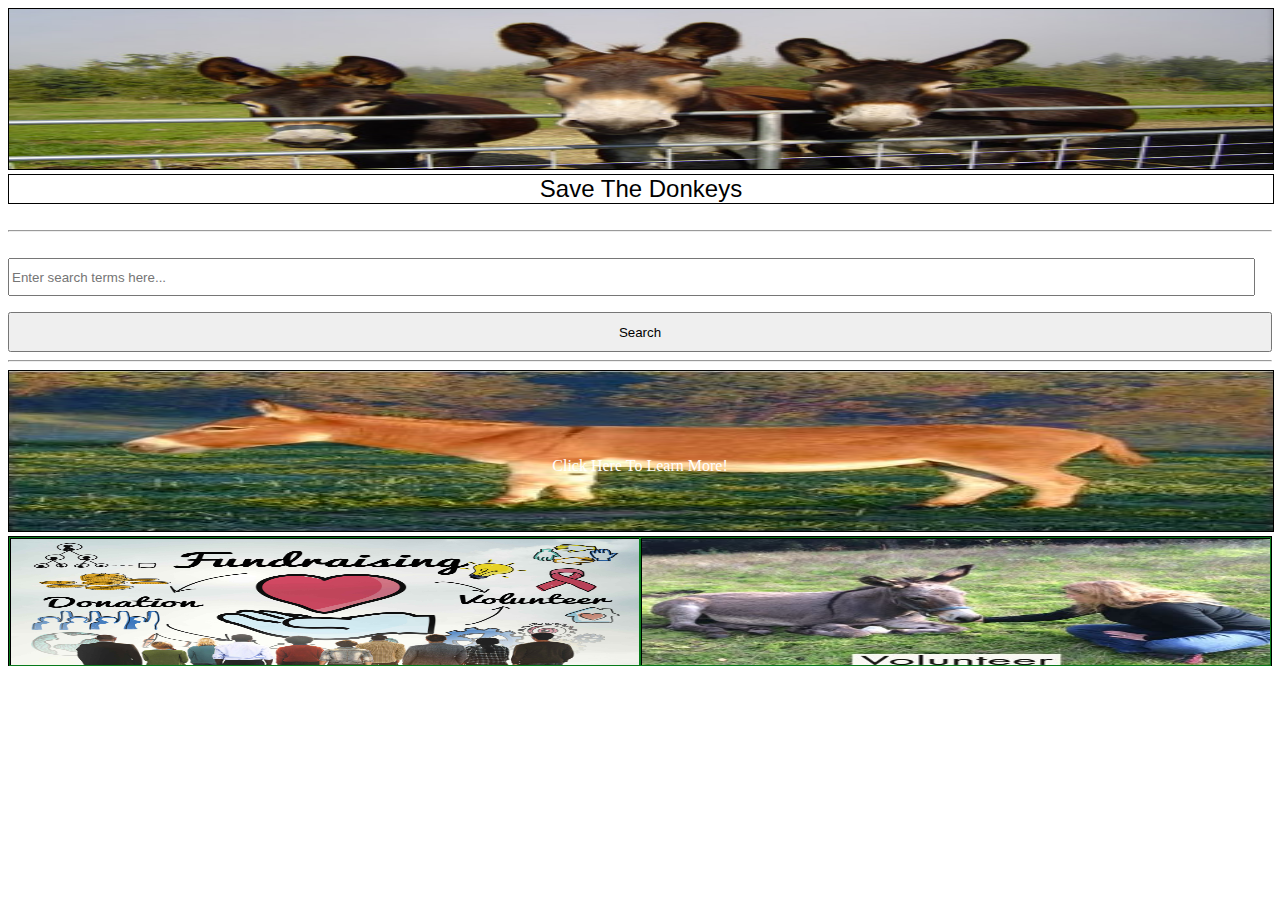
==== CharityWebSite/index.html @ 62b786fd "completed GUI for charity website up to fundraising and volunteer elements" ====
<!DOCTYPE html>
<html lang="en">
<head>
    <meta charset="UTF-8">
    <meta http-equiv="X-UA-Compatible" content="IE=edge">
    <meta name="viewport" content="width=device-width, initial-scale=1.0">
    <link rel="stylesheet" type="text/css" href="../CharityWebSite/styles.css">
    <title>Save The Donkeys</title>
</head>
<body>
    <img 
        src="../CharityWebSite/images/three_donkeys.jpeg" 
        class="photo-component">
    <header class="header-component">Save The Donkeys</header>
    <br>
    <hr>
    <br>
    <input type="text" 
           class="text-input-component"
           placeholder="Enter search terms here...">
    
    <input type="button" value="Search" class="button-component">
    <hr>
    <a href="https://en.wikipedia.org/wiki/Donkey" title="Click Here To Learn More">
        <img src="../CharityWebSite/images/croppeddonkey.png" 
             class="photo-component">
        <p class="image-text">
            Click Here To Learn More!
        </p>
    </a>
    <div class="card-container-component">
        <div class="card-one-component">
            <a href="https://www.humanesociety.org/how-you-can-help" title="Click Here To Donate">
                <img src="../CharityWebSite/images/fundraising.jpeg" class="photo-component">
            </a>
        </div>
        <div class="card-one-component">
            <a href="https://barronparkdonkeys.org/how-to-help/" title="Click Here To Help">
                <img src="../CharityWebSite/images/helpingdonkeys.jpeg" class="photo-component">
            </a>
        </div>
    </div>
</body>
</html>
---- CharityWebSite/styles.css ----
.photo-component{
    width: 100%;
    flex-direction: row;
    height: 10rem;
    border: 1px solid black;
}

.header-component{
    width: 100%;
    flex-direction: row;
    font-size: x-large;
    font-family: 'Lucida Sans', 'Lucida Sans Regular', 
                 'Lucida Grande', 'Lucida Sans Unicode', 
                  Geneva, Verdana, sans-serif;
    text-align: center;
    border: 1px solid black;
}

.text-input-component{
    width: 98%;
    flex-direction: row;
    height: 2rem;
}

.button-component{
    width: 100%;
    height: 2.5rem;
    margin-top: 1rem;
}

.save-the-donkeys-component{
    width: 100%;
    flex-direction: row;
    border: 1px solid black;
    height: 10rem;
}

.card-container-component{
    display: flex;
    flex-direction: row;
    border: solid black 1px;
    height: 8rem;
}

.card-one-component{
    height: 99%;
    width: 50%;
    border: solid rgb(7, 122, 26) 1px;
    overflow: scroll;
}

.image-text{
    position: absolute;
    top: 50%;
    left: 50%;
    transform: translate(-50%, -50%);
    color: white;
    text-align: center;
}
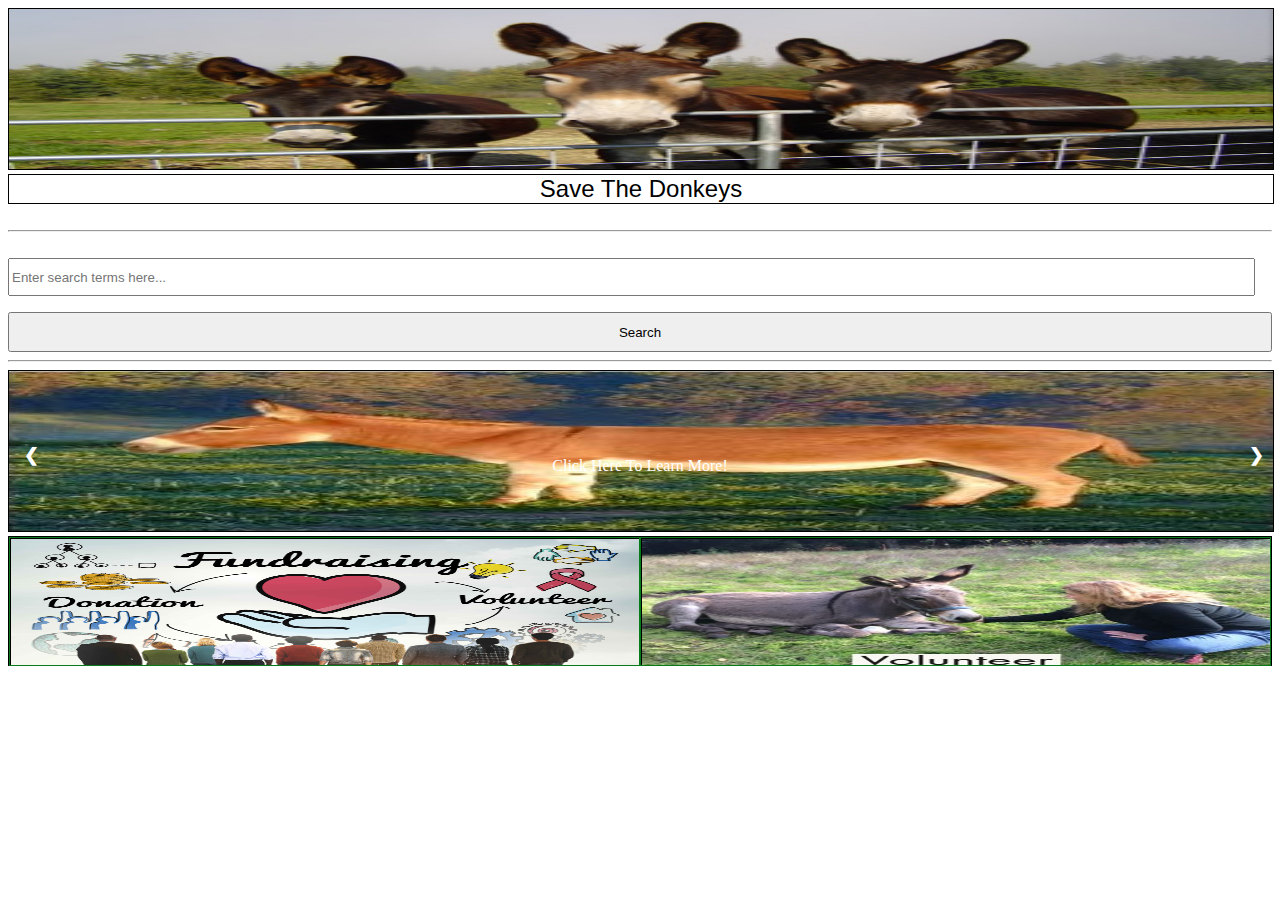
==== commit 28d1d6c9: "attempted implementing carousel" ====
--- a/CharityWebSite/index.html
+++ b/CharityWebSite/index.html
@@ -18,7 +18,6 @@
     <input type="text" 
            class="text-input-component"
            placeholder="Enter search terms here...">
-    
     <input type="button" value="Search" class="button-component">
     <hr>
     <a href="https://en.wikipedia.org/wiki/Donkey" title="Click Here To Learn More">
@@ -40,5 +39,25 @@
             </a>
         </div>
     </div>
+    <div class="slideshow-component">
+        <div class="slides fade">
+            <div class="numbertext">1/3</div>
+            <img src="../CharityWebSite/images/donkey1.jpeg" style="width:100%">
+            <div class="text">Donkey News</div>
+        </div>
+        <div class="slides fade">
+            <div class="numbertext">2/3</div>
+            <img src="../CharityWebSite/images/donkey2.jpeg" style="width:100%">
+            <div class="text">Important Events</div>
+        </div>
+        <div class="slides fade">
+            <div class="numbertext">3/3</div>
+            <img src="../CharityWebSite/images/donkey2.jpeg" style="width:100%">
+            <div class="text">International Donkey Defense Fund</div>
+        </div>
+        <a class="prev" onclick="plusSlides(-1)">&#10094;</a>
+        <a class="next" onclick="plusSlides(1)">&#10095;</a>  
+    </div>
+
 </body>
 </html>--- a/CharityWebSite/styles.css
+++ b/CharityWebSite/styles.css
@@ -58,5 +58,78 @@
     text-align: center;
 }
 
+.slideshow-component {
+    max-width: 100%;
+    /* position: relative; */
+    /* margin: auto; */
+    display: flex;
+}
 
+.slides{
+    display: none;
+}
 
+.fade {
+    -webkit-animation-name: fade;
+    -webkit-animation-duration: 1.5s;
+    animation-name: fade;
+    animation-duration: 1.5s;
+}
+
+@-webkit-keyframes fade {
+    from {opacity: .4}
+    to {opacity: 1}
+  }
+  
+  @keyframes fade {
+    from {opacity: .4}
+    to {opacity: 1}
+}
+
+.numbertext {
+    color: #f2f2f2;
+    font-size: 12px;
+    padding: 8px 12px;
+    position: absolute;
+    top: 0;
+}
+
+.prev, .next {
+    cursor: pointer;
+    position: absolute;
+    top: 50%;
+    width: auto;
+    margin-top: -22px;
+    padding: 16px;
+    color: white;
+    font-weight: bold;
+    font-size: 18px;
+    transition: 0.6s ease;
+    border-radius: 0 3px 3px 0;
+    user-select: none;
+}
+
+.next {
+    right: 0;
+    border-radius: 3px 0 0 3px;
+}
+
+.text{
+    color: #f2f2f2;
+    font-size: 15px;
+    padding: 8px 12px;
+    position: absolute;
+    bottom: 8px;
+    width: 100%;
+    text-align: center;
+}
+  
+  /* Number text (1/3 etc) */
+  .numbertext {
+    color: #f2f2f2;
+    font-size: 12px;
+    padding: 8px 12px;
+    position: absolute;
+    top: 0;
+}
+
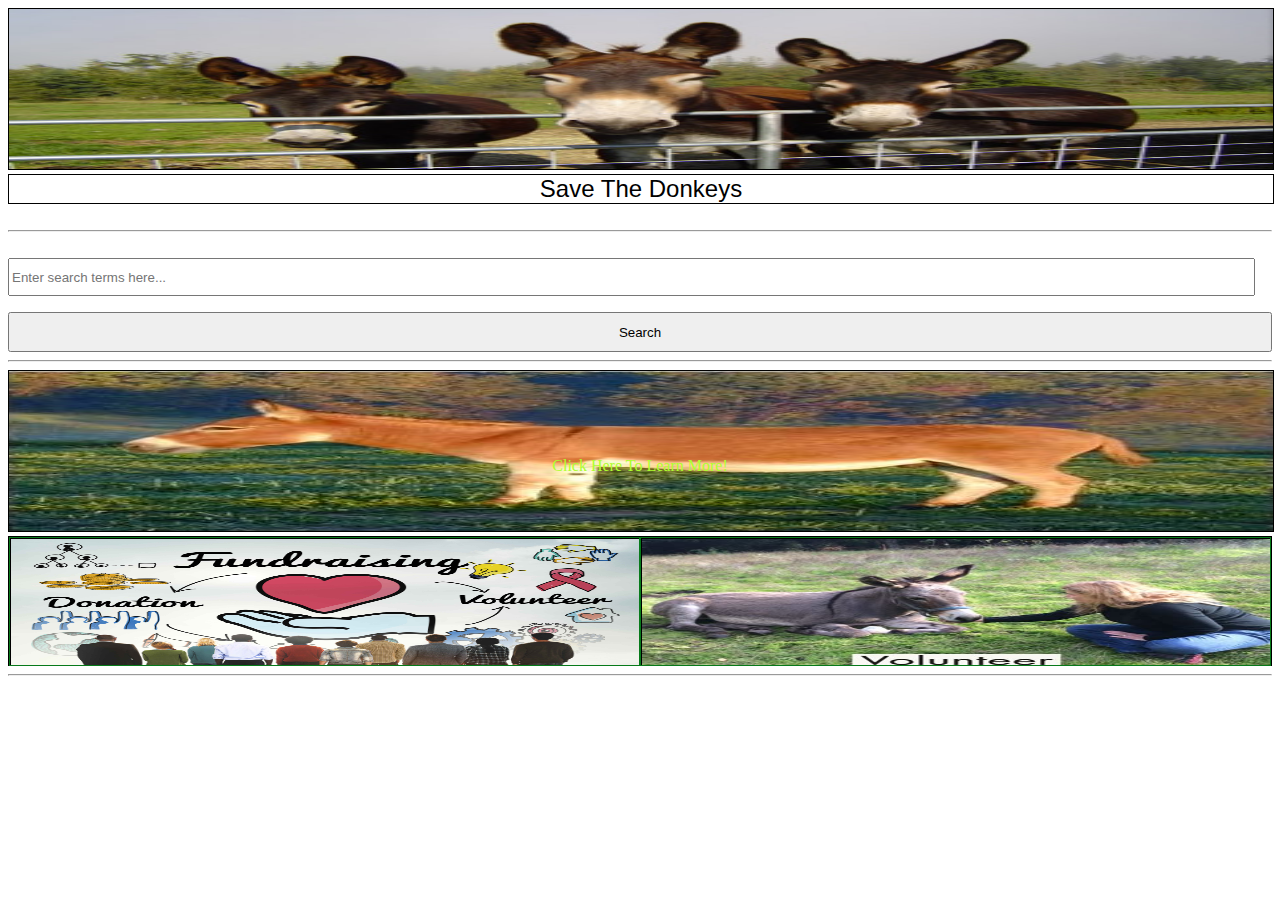
==== commit cab8de4d: "commented out non-functional carousel code" ====
--- a/CharityWebSite/index.html
+++ b/CharityWebSite/index.html
@@ -1,5 +1,6 @@
 <!DOCTYPE html>
 <html lang="en">
+
 <head>
     <meta charset="UTF-8">
     <meta http-equiv="X-UA-Compatible" content="IE=edge">
@@ -7,22 +8,18 @@
     <link rel="stylesheet" type="text/css" href="../CharityWebSite/styles.css">
     <title>Save The Donkeys</title>
 </head>
+
 <body>
-    <img 
-        src="../CharityWebSite/images/three_donkeys.jpeg" 
-        class="photo-component">
+    <img src="../CharityWebSite/images/three_donkeys.jpeg" class="photo-component">
     <header class="header-component">Save The Donkeys</header>
     <br>
     <hr>
     <br>
-    <input type="text" 
-           class="text-input-component"
-           placeholder="Enter search terms here...">
+    <input type="text" class="text-input-component" placeholder="Enter search terms here...">
     <input type="button" value="Search" class="button-component">
     <hr>
     <a href="https://en.wikipedia.org/wiki/Donkey" title="Click Here To Learn More">
-        <img src="../CharityWebSite/images/croppeddonkey.png" 
-             class="photo-component">
+        <img src="../CharityWebSite/images/croppeddonkey.png" class="photo-component">
         <p class="image-text">
             Click Here To Learn More!
         </p>
@@ -39,25 +36,42 @@
             </a>
         </div>
     </div>
-    <div class="slideshow-component">
-        <div class="slides fade">
-            <div class="numbertext">1/3</div>
-            <img src="../CharityWebSite/images/donkey1.jpeg" style="width:100%">
-            <div class="text">Donkey News</div>
-        </div>
-        <div class="slides fade">
-            <div class="numbertext">2/3</div>
-            <img src="../CharityWebSite/images/donkey2.jpeg" style="width:100%">
-            <div class="text">Important Events</div>
-        </div>
-        <div class="slides fade">
-            <div class="numbertext">3/3</div>
-            <img src="../CharityWebSite/images/donkey2.jpeg" style="width:100%">
-            <div class="text">International Donkey Defense Fund</div>
-        </div>
-        <a class="prev" onclick="plusSlides(-1)">&#10094;</a>
-        <a class="next" onclick="plusSlides(1)">&#10095;</a>  
-    </div>
+    <hr>
+    <!-- Slideshow container -->
+    <!-- <div class="slideshow-container">-->
 
+        <!-- Full-width images with number and caption text -->
+        <!-- <div class="mySlides fade">
+            <div class="numbertext">1 / 3</div>
+            <img src="../CharityWebSite/images/donkey1.jpeg">
+            <div class="text">Caption Text</div>
+        </div> -->
+
+        <!-- <div class="mySlides fade">
+            <div class="numbertext">2 / 3</div>
+            <img src="../CharityWebSite/images/donkey2.jpeg">
+            <div class="text">Caption Two</div>
+        </div> -->
+<!-- 
+        <div class="mySlides fade">
+            <div class="numbertext">3 / 3</div>
+            <img src="../CharityWebSite/images/donkey3.jpeg">
+            <div class="text">Caption Three</div>
+        </div> -->
+
+        <!-- Next and previous buttons -->
+        <!-- <a class="prev" onclick="plusSlides(-1)">&#10094;</a>
+        <a class="next" onclick="plusSlides(1)">&#10095;</a>
+    </div> -->
+    <br>
+
+    <!-- The dots/circles -->
+    <!-- <div style="text-align:center">
+        <span class="dot" onclick="currentSlide(1)"></span>
+        <span class="dot" onclick="currentSlide(2)"></span>
+        <span class="dot" onclick="currentSlide(3)"></span>
+    </div>  -->
+    <script src="../CharityWebSite/services.js"></script>
 </body>
+
 </html>--- a/CharityWebSite/styles.css
+++ b/CharityWebSite/styles.css
@@ -28,12 +28,6 @@
     margin-top: 1rem;
 }
 
-.save-the-donkeys-component{
-    width: 100%;
-    flex-direction: row;
-    border: 1px solid black;
-    height: 10rem;
-}
 
 .card-container-component{
     display: flex;
@@ -54,82 +48,103 @@
     top: 50%;
     left: 50%;
     transform: translate(-50%, -50%);
-    color: white;
+    color: greenyellow;
     text-align: center;
 }
+/* slideshow rules */
+/* * {box-sizing:border-box}  */
 
-.slideshow-component {
-    max-width: 100%;
-    /* position: relative; */
-    /* margin: auto; */
-    display: flex;
+/* Slideshow container */
+.slideshow-container {
+    max-width: 1000px;
+    position: relative;
+    margin: auto;
+  
 }
 
-.slides{
-    display: none;
+/* Hide the images by default */
+/* .mySlides {
+  display: none;
+} */
+
+/* Next & previous buttons */
+.prev, .next {
+  cursor: pointer;
+  position: absolute;
+  top: 50%;
+  width: auto;
+  margin-top: -22px;
+  padding: 16px;
+  color: red;
+  font-weight: bold;
+  font-size: 18px;
+  transition: 0.6s ease;
+  border-radius: 0 3px 3px 0;
+  user-select: none;
 }
 
+/* Position the "next button" to the right */
+.next {
+  right: 0;
+  border-radius: 3px 0 0 3px;
+}
+
+/* On hover, add a black background color with a little bit see-through */
+.prev:hover, .next:hover {
+  background-color: rgba(0,0,0,0.8);
+}
+
+/* Caption text */
+.text {
+  color: #f2f2f2;
+  font-size: 15px;
+  padding: 8px 12px;
+  position: absolute;
+  bottom: 8px;
+  width: 100%;
+  text-align: center;
+}
+
+/* Number text (1/3 etc) */
+.numbertext {
+  color: #f2f2f2;
+  font-size: 12px;
+  padding: 8px 12px;
+  position: absolute;
+  top: 0;
+}
+
+/* The dots/bullets/indicators */
+.dot {
+  cursor: pointer;
+  height: 15px;
+  width: 15px;
+  margin: 0 2px;
+  background-color: #bbb;
+  border-radius: 50%;
+  display: inline-block;
+  transition: background-color 0.6s ease;
+}
+
+.active, .dot:hover {
+  background-color: #717171;
+}
+
+/* Fading animation */
 .fade {
-    -webkit-animation-name: fade;
-    -webkit-animation-duration: 1.5s;
-    animation-name: fade;
-    animation-duration: 1.5s;
+  -webkit-animation-name: fade;
+  -webkit-animation-duration: 1.5s;
+  animation-name: fade;
+  animation-duration: 1.5s;
 }
 
 @-webkit-keyframes fade {
-    from {opacity: .4}
-    to {opacity: 1}
-  }
-  
-  @keyframes fade {
-    from {opacity: .4}
-    to {opacity: 1}
+  from {opacity: .4}
+  to {opacity: 1}
 }
 
-.numbertext {
-    color: #f2f2f2;
-    font-size: 12px;
-    padding: 8px 12px;
-    position: absolute;
-    top: 0;
+@keyframes fade {
+  from {opacity: .4}
+  to {opacity: 1}
 }
 
-.prev, .next {
-    cursor: pointer;
-    position: absolute;
-    top: 50%;
-    width: auto;
-    margin-top: -22px;
-    padding: 16px;
-    color: white;
-    font-weight: bold;
-    font-size: 18px;
-    transition: 0.6s ease;
-    border-radius: 0 3px 3px 0;
-    user-select: none;
-}
-
-.next {
-    right: 0;
-    border-radius: 3px 0 0 3px;
-}
-
-.text{
-    color: #f2f2f2;
-    font-size: 15px;
-    padding: 8px 12px;
-    position: absolute;
-    bottom: 8px;
-    width: 100%;
-    text-align: center;
-}
-  
-  /* Number text (1/3 etc) */
-  .numbertext {
-    color: #f2f2f2;
-    font-size: 12px;
-    padding: 8px 12px;
-    position: absolute;
-    top: 0;
-}
-
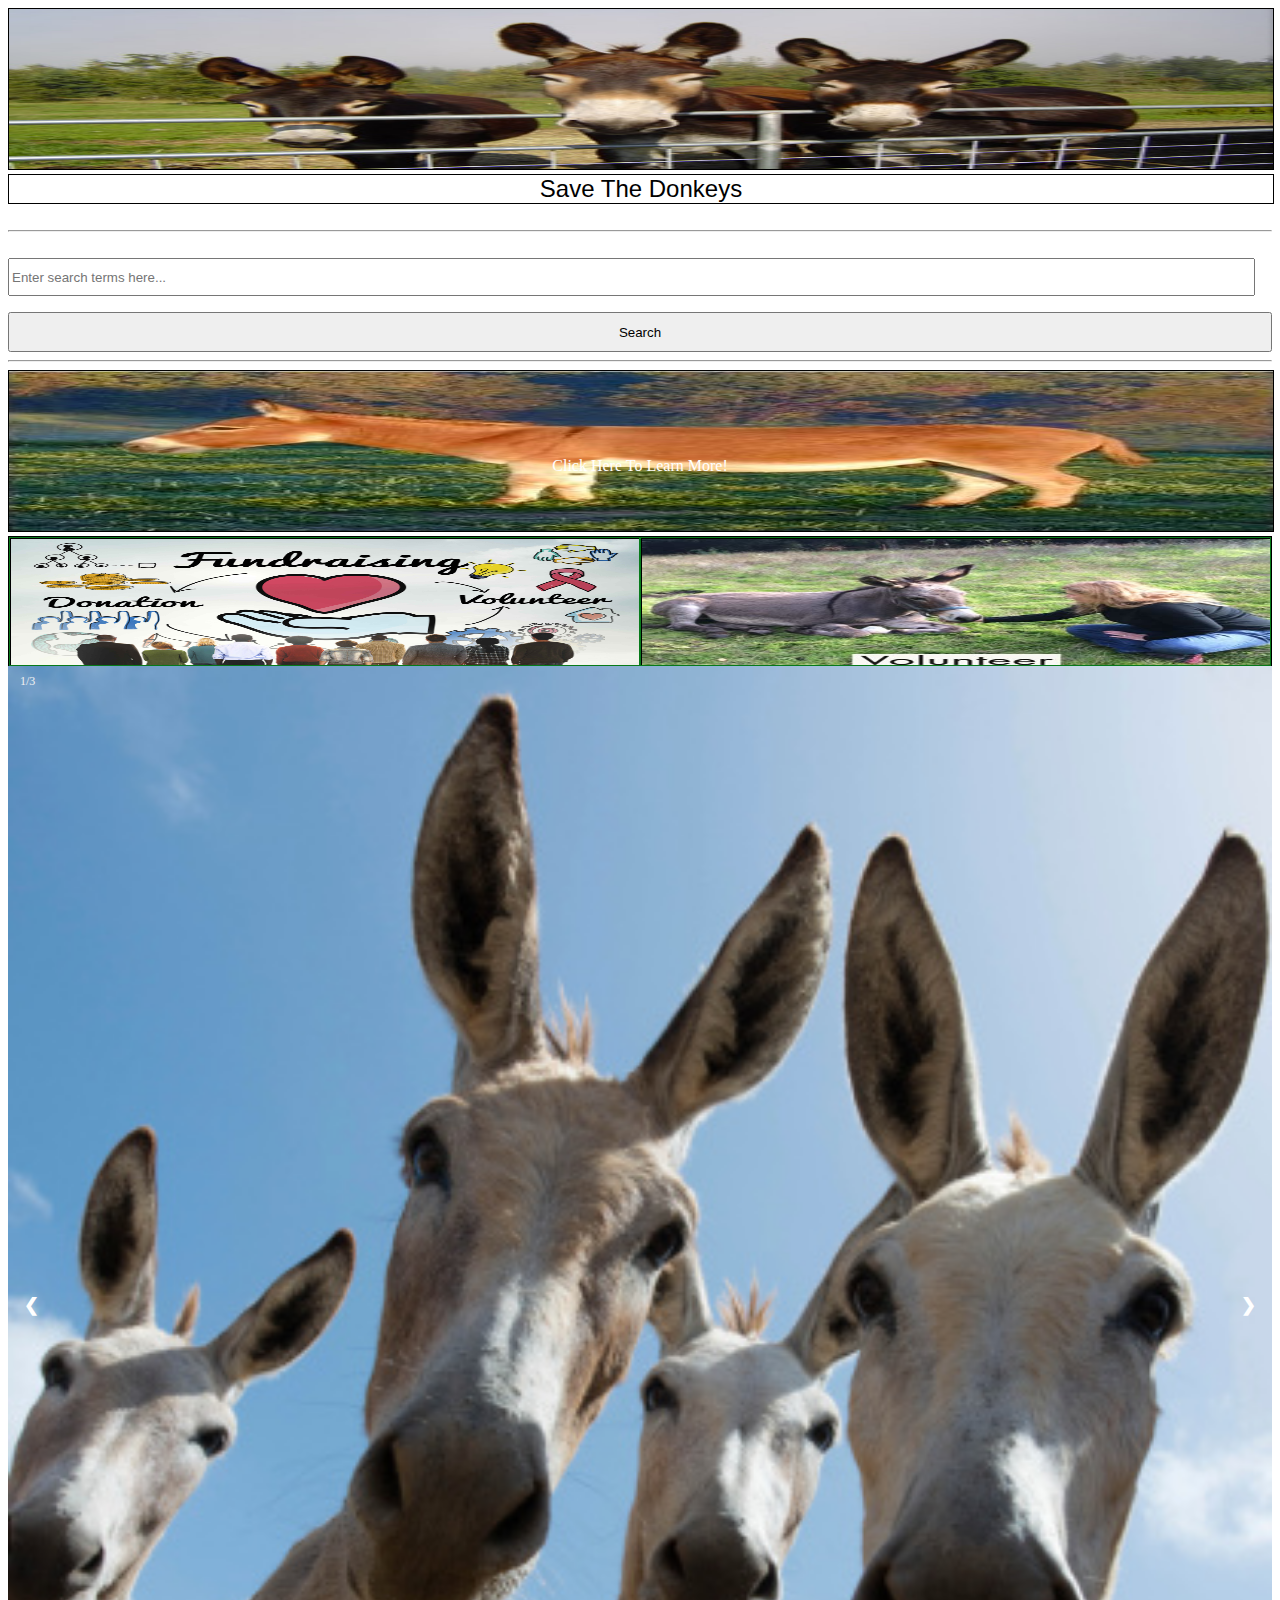
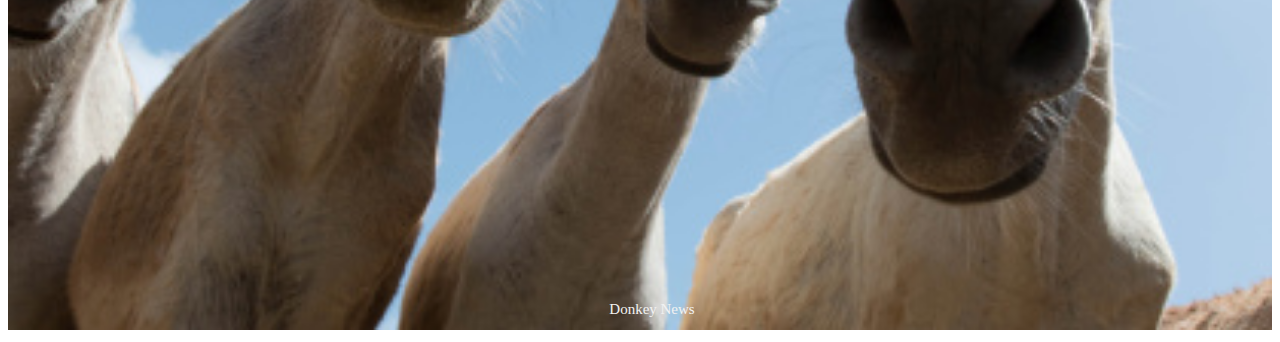
==== commit 24b0fe48: "Updated html" ====
--- a/CharityWebSite/index.html
+++ b/CharityWebSite/index.html
@@ -1,77 +1,71 @@
-<!DOCTYPE html>
-<html lang="en">
-
-<head>
-    <meta charset="UTF-8">
-    <meta http-equiv="X-UA-Compatible" content="IE=edge">
-    <meta name="viewport" content="width=device-width, initial-scale=1.0">
-    <link rel="stylesheet" type="text/css" href="../CharityWebSite/styles.css">
-    <title>Save The Donkeys</title>
-</head>
-
-<body>
-    <img src="../CharityWebSite/images/three_donkeys.jpeg" class="photo-component">
-    <header class="header-component">Save The Donkeys</header>
-    <br>
-    <hr>
-    <br>
-    <input type="text" class="text-input-component" placeholder="Enter search terms here...">
-    <input type="button" value="Search" class="button-component">
-    <hr>
-    <a href="https://en.wikipedia.org/wiki/Donkey" title="Click Here To Learn More">
-        <img src="../CharityWebSite/images/croppeddonkey.png" class="photo-component">
-        <p class="image-text">
-            Click Here To Learn More!
-        </p>
-    </a>
-    <div class="card-container-component">
-        <div class="card-one-component">
-            <a href="https://www.humanesociety.org/how-you-can-help" title="Click Here To Donate">
-                <img src="../CharityWebSite/images/fundraising.jpeg" class="photo-component">
-            </a>
-        </div>
-        <div class="card-one-component">
-            <a href="https://barronparkdonkeys.org/how-to-help/" title="Click Here To Help">
-                <img src="../CharityWebSite/images/helpingdonkeys.jpeg" class="photo-component">
-            </a>
-        </div>
-    </div>
-    <hr>
-    <!-- Slideshow container -->
-    <!-- <div class="slideshow-container">-->
-
-        <!-- Full-width images with number and caption text -->
-        <!-- <div class="mySlides fade">
-            <div class="numbertext">1 / 3</div>
-            <img src="../CharityWebSite/images/donkey1.jpeg">
-            <div class="text">Caption Text</div>
-        </div> -->
-
-        <!-- <div class="mySlides fade">
-            <div class="numbertext">2 / 3</div>
-            <img src="../CharityWebSite/images/donkey2.jpeg">
-            <div class="text">Caption Two</div>
-        </div> -->
-<!-- 
-        <div class="mySlides fade">
-            <div class="numbertext">3 / 3</div>
-            <img src="../CharityWebSite/images/donkey3.jpeg">
-            <div class="text">Caption Three</div>
-        </div> -->
-
-        <!-- Next and previous buttons -->
-        <!-- <a class="prev" onclick="plusSlides(-1)">&#10094;</a>
-        <a class="next" onclick="plusSlides(1)">&#10095;</a>
-    </div> -->
-    <br>
-
-    <!-- The dots/circles -->
-    <!-- <div style="text-align:center">
-        <span class="dot" onclick="currentSlide(1)"></span>
-        <span class="dot" onclick="currentSlide(2)"></span>
-        <span class="dot" onclick="currentSlide(3)"></span>
-    </div>  -->
-    <script src="../CharityWebSite/services.js"></script>
-</body>
-
+<!DOCTYPE html>
+<html lang="en">
+<head>
+    <meta charset="UTF-8">
+    <meta http-equiv="X-UA-Compatible" content="IE=edge">
+    <meta name="viewport" content="width=device-width, initial-scale=1.0">
+    <link rel="stylesheet" type="text/css" href="styles.css">
+    
+    <title>Save The Donkeys</title>
+</head>
+<body>
+    <img 
+        src="../CharityWebSite/images/three_donkeys.jpeg" 
+        class="photo-component">
+    <header class="header-component">Save The Donkeys</header>
+    <br>
+    <hr>
+    <br>
+    <input type="text" 
+           class="text-input-component"
+           placeholder="Enter search terms here...">
+    <input type="button" value="Search" class="button-component">
+    <hr>
+    <a href="https://en.wikipedia.org/wiki/Donkey" title="Click Here To Learn More">
+        <img src="../CharityWebSite/images/croppeddonkey.png" 
+             class="photo-component">
+        <p class="image-text">
+            Click Here To Learn More!
+        </p>
+    </a>
+    <div class="card-container-component">
+        <div class="card-one-component">
+            <a href="https://www.humanesociety.org/how-you-can-help" title="Click Here To Donate">
+                <img src="../CharityWebSite/images/fundraising.jpeg" class="photo-component">
+            </a>
+        </div>
+        <div class="card-one-component">
+            <a href="https://barronparkdonkeys.org/how-to-help/" title="Click Here To Help">
+                <img src="../CharityWebSite/images/helpingdonkeys.jpeg" class="photo-component">
+            </a>
+        </div>
+    </div>
+    
+    <div>
+
+        <div class="slideshow-component">
+            <div class="slides fade">
+                <div class="numbertext">1/3</div>
+                <img src="../CharityWebSite/images/donkey1.jpeg" style="width:100%">
+                <div class="text">Donkey News</div>
+            </div>
+            <div class="slides fade">
+                <div class="numbertext">2/3</div>
+                <img src="../CharityWebSite/images/donkey2.jpeg" style="width:100%">
+                <div class="text">Important Events</div>
+            </div>
+            <div class="slides fade">
+                <div class="numbertext">3/3</div>
+                <img src="../CharityWebSite/images/donkey2.jpeg" style="width:100%">
+                <div class="text">International Donkey Defense Fund</div>
+            </div>
+            <a class="prev" onclick="plusSlides(-1)">&#10094;</a>
+            <a class="next" onclick="plusSlides(1)">&#10095;</a>  
+        </div>
+    </div>
+    <script src="services.js"></script>
+
+
+
+</body>
 </html>--- a/CharityWebSite/styles.css
+++ b/CharityWebSite/styles.css
@@ -1,150 +1,129 @@
-.photo-component{
-    width: 100%;
-    flex-direction: row;
-    height: 10rem;
-    border: 1px solid black;
-}
-
-.header-component{
-    width: 100%;
-    flex-direction: row;
-    font-size: x-large;
-    font-family: 'Lucida Sans', 'Lucida Sans Regular', 
-                 'Lucida Grande', 'Lucida Sans Unicode', 
-                  Geneva, Verdana, sans-serif;
-    text-align: center;
-    border: 1px solid black;
-}
-
-.text-input-component{
-    width: 98%;
-    flex-direction: row;
-    height: 2rem;
-}
-
-.button-component{
-    width: 100%;
-    height: 2.5rem;
-    margin-top: 1rem;
-}
-
-
-.card-container-component{
-    display: flex;
-    flex-direction: row;
-    border: solid black 1px;
-    height: 8rem;
-}
-
-.card-one-component{
-    height: 99%;
-    width: 50%;
-    border: solid rgb(7, 122, 26) 1px;
-    overflow: scroll;
-}
-
-.image-text{
-    position: absolute;
-    top: 50%;
-    left: 50%;
-    transform: translate(-50%, -50%);
-    color: greenyellow;
-    text-align: center;
-}
-/* slideshow rules */
-/* * {box-sizing:border-box}  */
-
-/* Slideshow container */
-.slideshow-container {
-    max-width: 1000px;
-    position: relative;
-    margin: auto;
-  
-}
-
-/* Hide the images by default */
-/* .mySlides {
-  display: none;
-} */
-
-/* Next & previous buttons */
-.prev, .next {
-  cursor: pointer;
-  position: absolute;
-  top: 50%;
-  width: auto;
-  margin-top: -22px;
-  padding: 16px;
-  color: red;
-  font-weight: bold;
-  font-size: 18px;
-  transition: 0.6s ease;
-  border-radius: 0 3px 3px 0;
-  user-select: none;
-}
-
-/* Position the "next button" to the right */
-.next {
-  right: 0;
-  border-radius: 3px 0 0 3px;
-}
-
-/* On hover, add a black background color with a little bit see-through */
-.prev:hover, .next:hover {
-  background-color: rgba(0,0,0,0.8);
-}
-
-/* Caption text */
-.text {
-  color: #f2f2f2;
-  font-size: 15px;
-  padding: 8px 12px;
-  position: absolute;
-  bottom: 8px;
-  width: 100%;
-  text-align: center;
-}
-
-/* Number text (1/3 etc) */
-.numbertext {
-  color: #f2f2f2;
-  font-size: 12px;
-  padding: 8px 12px;
-  position: absolute;
-  top: 0;
-}
-
-/* The dots/bullets/indicators */
-.dot {
-  cursor: pointer;
-  height: 15px;
-  width: 15px;
-  margin: 0 2px;
-  background-color: #bbb;
-  border-radius: 50%;
-  display: inline-block;
-  transition: background-color 0.6s ease;
-}
-
-.active, .dot:hover {
-  background-color: #717171;
-}
-
-/* Fading animation */
-.fade {
-  -webkit-animation-name: fade;
-  -webkit-animation-duration: 1.5s;
-  animation-name: fade;
-  animation-duration: 1.5s;
-}
-
-@-webkit-keyframes fade {
-  from {opacity: .4}
-  to {opacity: 1}
-}
-
-@keyframes fade {
-  from {opacity: .4}
-  to {opacity: 1}
-}
-
+
+
+.photo-component{
+    width: 100%;
+    flex-direction: row;
+    height: 10rem;
+    border: 1px solid black;
+}
+
+.header-component{
+    width: 100%;
+    flex-direction: row;
+    font-size: x-large;
+    font-family: 'Lucida Sans', 'Lucida Sans Regular', 
+                 'Lucida Grande', 'Lucida Sans Unicode', 
+                  Geneva, Verdana, sans-serif;
+    text-align: center;
+    border: 1px solid black;
+}
+
+.text-input-component{
+    width: 98%;
+    flex-direction: row;
+    height: 2rem;
+}
+
+.button-component{
+    width: 100%;
+    height: 2.5rem;
+    margin-top: 1rem;
+}
+
+/*.save-the-donkeys-component{
+    width: 100%;
+    flex-direction: row;
+    border: 1px solid black;
+    height: 10rem;
+}*/
+
+.card-container-component{
+    display: flex;
+    flex-direction: row;
+    border: solid black 1px;
+    height: 8rem;
+}
+
+.card-one-component{
+    height: 99%;
+    width: 50%;
+    border: solid rgb(7, 122, 26) 1px;
+    overflow: scroll;
+}
+
+.image-text{
+    position: absolute;
+    top: 50%;
+    left: 50%;
+    transform: translate(-50%, -50%);
+    color: white;
+    text-align: center;
+}
+
+.slideshow-component {
+    max-width: 100%;
+    position: relative; 
+    margin: auto;
+}
+
+.slides{
+    display: none;
+
+}
+
+.prev, .next {
+    cursor: pointer;
+    position: absolute;
+    top: 50%;
+    width: auto;
+    margin-top: -22px;
+    padding: 16px;
+    color: white;
+    font-weight: bold;
+    font-size: 18px;
+    transition: 0.6s ease;
+    border-radius: 0 3px 3px 0;
+    user-select: none;
+}
+
+.next {
+    right: 0;
+    border-radius: 3px 0 0 3px;
+}
+
+.text{
+    color: #f2f2f2;;
+    font-size: 15px;
+    padding: 8px 12px;
+    position: absolute;
+    bottom: 8px;
+    width: 100%;
+    text-align: center;
+}
+
+.numbertext {
+    color: #f2f2f2;;
+    font-size: 12px;
+    padding: 8px 12px;
+    position: absolute;
+    top: 0;
+} 
+
+.fade {
+    -webkit-animation-name: fade;
+    -webkit-animation-duration: 1.5s;
+    animation-name: fade;
+    animation-duration: 1.5s;
+}
+
+@-webkit-keyframes fade {
+    from {opacity: .4}
+    to {opacity: 1}
+  }
+  
+@keyframes fade {
+    from {opacity: .4}
+    to {opacity: 1}
+}
+
+
